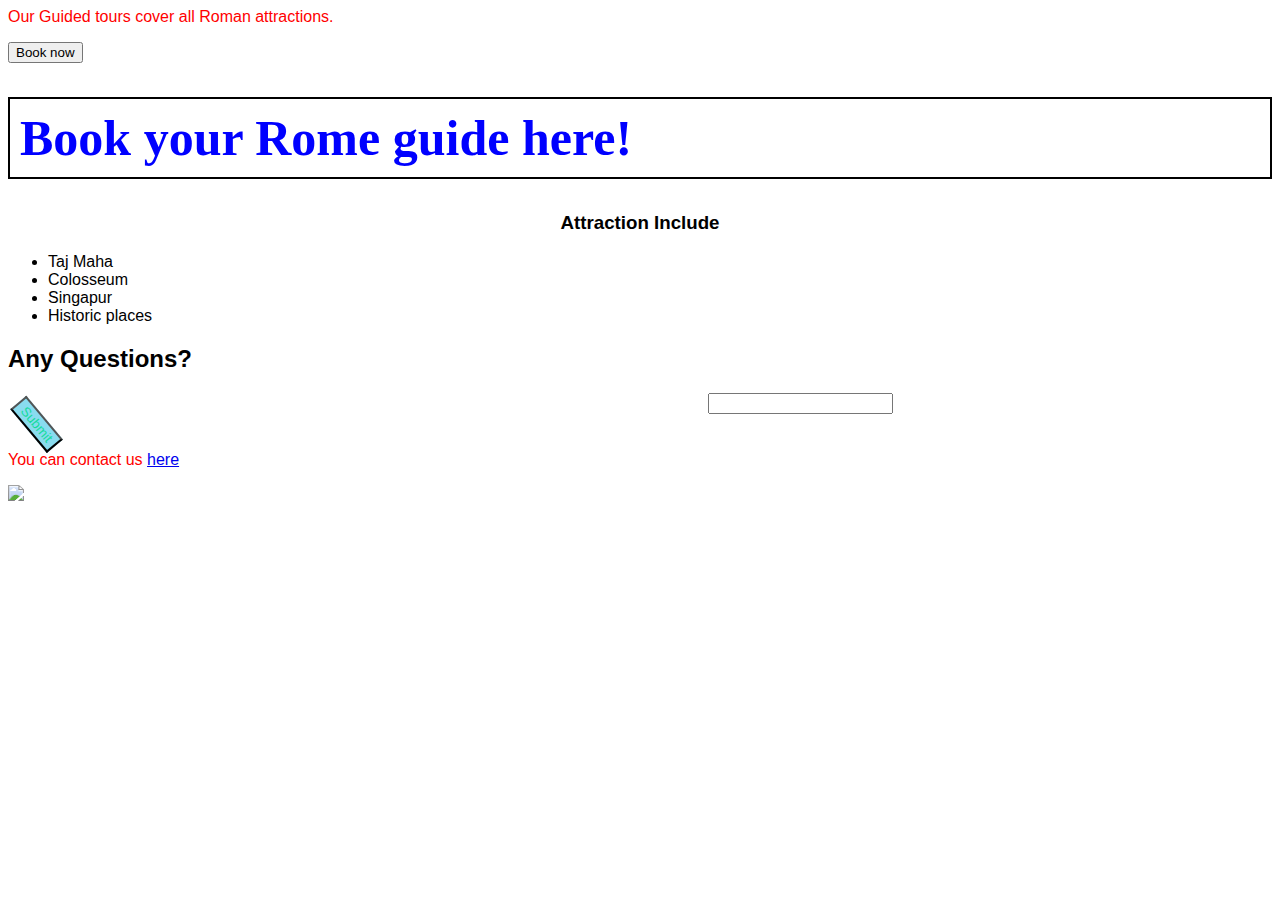
==== index.html @ e2880a71 "basics done moving to project" ====
<html>
    <head>
<link rel="stylesheet" href="style.css" />
        <title>Guided Tours in Rome</title>
    </head>
    <body>
        <div>
            <p>Our Guided tours cover all Roman attractions.</p>
            <button>Book now</button>
            <h1 class="heading">Book your Rome guide here!</h1>
            
        </div>
        
        <div>
            <h3 class="attraction">Attraction Include</h3>
            <ul>
                <li>Taj Maha</li>
                <li>Colosseum</li>
                <li>Singapur</li>
                <li>Historic places</li>
            </ul>
        </div>
        <div>
            <h2>Any Questions?</h2>
            <form>
                <input class="input"/>
                <button class="submit">Submit</button>
            </form>

        </div>
        <p>You can contact us <a href="https://google.com" target="_blank">here</a></p>
        
        <div class="image">
            <img src="https://images.unsplash.com/photo-1639763703351-c27defbb51b1?q=80&w=1921&auto=format&fit=crop&ixlib=rb-4.0.3&ixid=M3wxMjA3fDB8MHxwaG90by1wYWdlfHx8fGVufDB8fHx8fA%3D%3D"/>

        </div>
    </body>
</html>


<BsBorderWidth />
---- style.css ----
@keyframes fade-in{
    0%{
        opacity: 0;
    }
    100%{
        opacity: 1;
    }
}

body{
    font-family: Impact, Haettenschweiler, 'Arial Narrow Bold', sans-serif;
}

p{
    color:red
}

div .heading{
    color:blue;
    font-size:50px;
    font-family:'Times New Roman', Times, serif;
    padding: 10px;
    border:2px solid black;
    animation: fade-in 1s ;
}
div .attraction{
    text-align: center;
}
.input{
    display: block;/*the submit in new line*/
    margin-left: 500px;
    transform: scale(2);/*increase the size*/
    transform: translate(200px);/*move left-right*/
    transition: transform 1s;
}

.submit{
    color: #15db9c;
    background: rgba(19, 185, 223, 0.5);

    /* a is opacity */
    transform: rotate(50deg);

}


.submit:hover{
    transform: scale(2);
}

.input:focus{
    cursor:pointer;
    transform: scale(2);
}
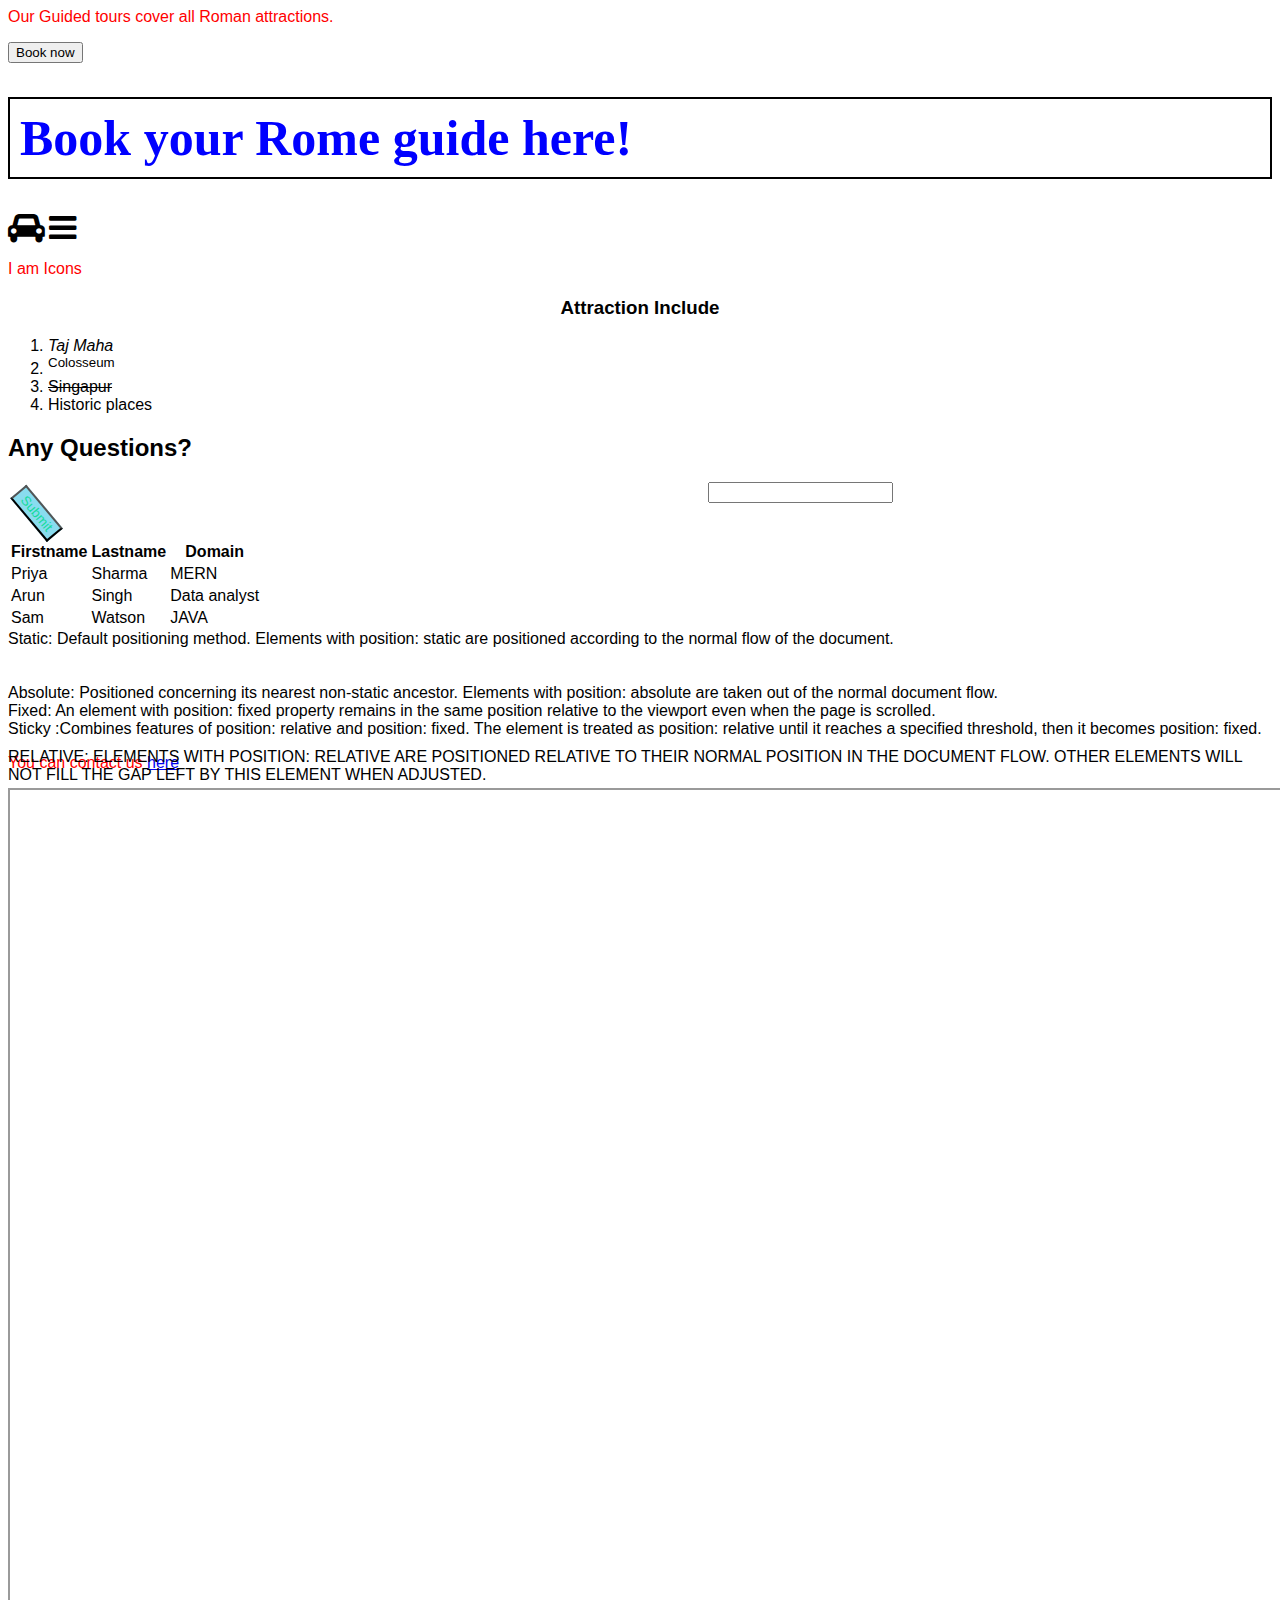
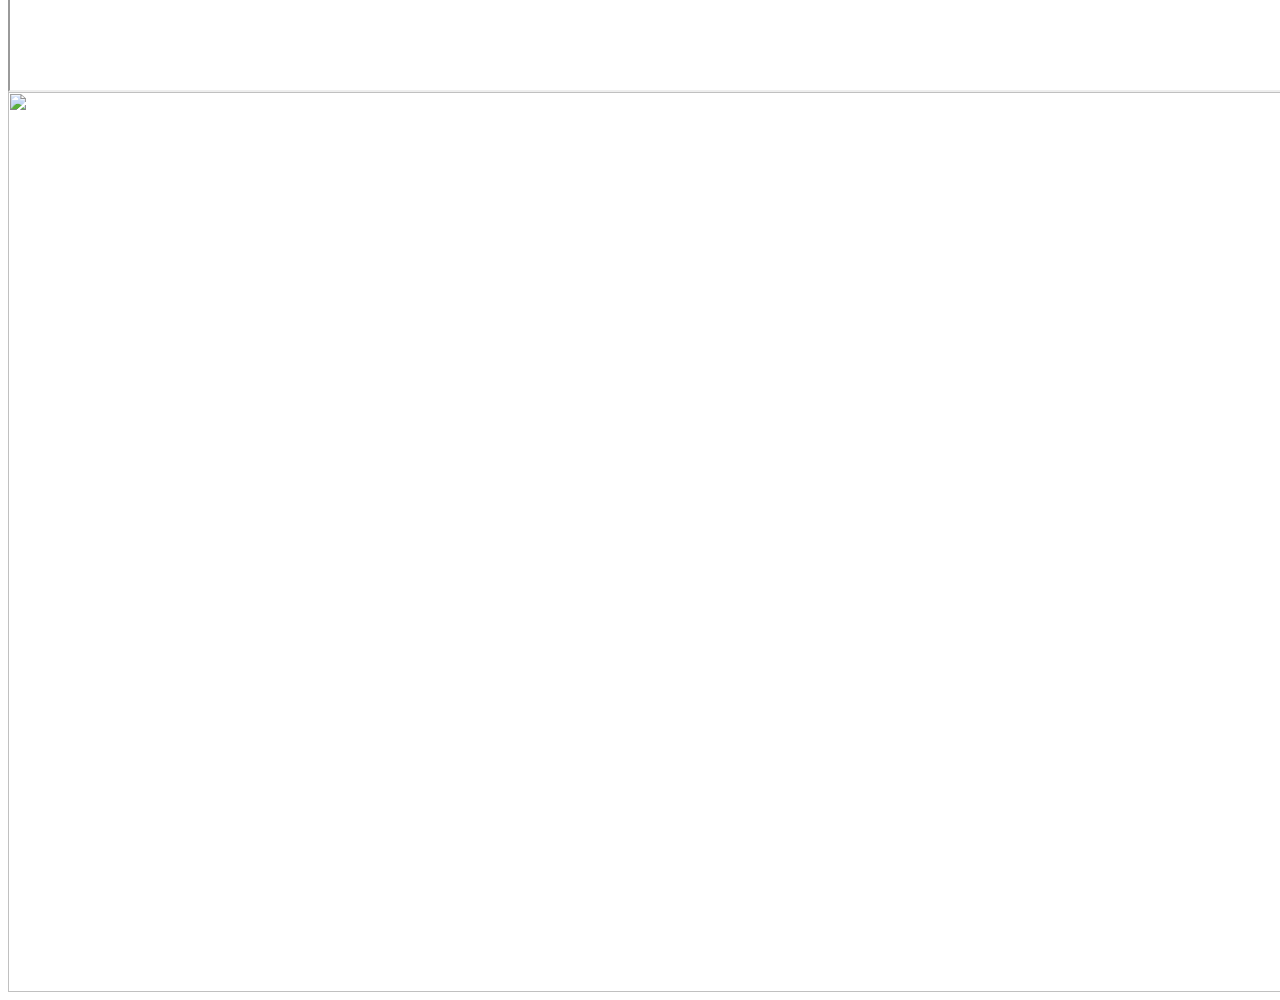
==== commit 4759f942: "some tag i tried" ====
--- a/index.html
+++ b/index.html
@@ -1,6 +1,7 @@
 <html>
     <head>
 <link rel="stylesheet" href="style.css" />
+<link rel="stylesheet" href="https://cdnjs.cloudflare.com/ajax/libs/font-awesome/4.7.0/css/font-awesome.min.css">
         <title>Guided Tours in Rome</title>
     </head>
     <body>
@@ -8,17 +9,22 @@
             <p>Our Guided tours cover all Roman attractions.</p>
             <button>Book now</button>
             <h1 class="heading">Book your Rome guide here!</h1>
+            <i class="fa fa-car" style="font-size:32px;">
+            </i>
+            <i class="fa fa-bars" style="font-size:32px;">
+            </i>
+            <p>I am Icons</p>
             
         </div>
         
         <div>
             <h3 class="attraction">Attraction Include</h3>
-            <ul>
-                <li>Taj Maha</li>
-                <li>Colosseum</li>
-                <li>Singapur</li>
+            <ol type="1">
+                <li><em>Taj Maha</em></li>
+                <li><sup>Colosseum</sup></li>
+                <li><del>Singapur</del></li>
                 <li>Historic places</li>
-            </ul>
+            </ol>
         </div>
         <div>
             <h2>Any Questions?</h2>
@@ -28,8 +34,42 @@
             </form>
 
         </div>
+        <div class="table">
+            <table>
+                <tr>
+                    <th>Firstname</th>
+                    <th>Lastname</th>
+                    <th>Domain</th>
+                </tr>
+                <tr>
+                    <td>Priya</td>
+                    <td>Sharma</td>
+                    <td>MERN</td>
+                </tr>
+                <tr>
+                    <td>Arun</td>
+                    <td>Singh</td>
+                    <td>Data analyst</td>
+                </tr>
+                <tr>
+                    <td>Sam</td>
+                    <td>Watson</td>
+                    <td>JAVA</td>
+                </tr>
+            </table>
+        </div>
+
+
+        <div class="static">Static: Default positioning method. Elements with position: static are positioned according to the normal flow of the document.</div>
+        <div class="relative">Relative: Elements with position: relative are positioned relative to their normal position in the document flow. Other elements will not fill the gap left by this element when adjusted.</div>
+        <div class="absolute">Absolute: Positioned concerning its nearest non-static ancestor. Elements with position: absolute are taken out of the normal document flow.</div>
+        <div class="fixed">Fixed: An element with position: fixed property remains in the same position relative to the viewport even when the page is scrolled.</div>
+        <div class="sticky">Sticky :Combines features of position: relative and position: fixed. The element is treated as position: relative until it reaches a specified threshold, then it becomes position: fixed.</div>
         <p>You can contact us <a href="https://google.com" target="_blank">here</a></p>
-        
+        <div>
+            <iframe src="https://en.wikipedia.org/wiki/Main_Page" title="description"></iframe>
+
+        </div>
         <div class="image">
             <img src="https://images.unsplash.com/photo-1639763703351-c27defbb51b1?q=80&w=1921&auto=format&fit=crop&ixlib=rb-4.0.3&ixid=M3wxMjA3fDB8MHxwaG90by1wYWdlfHx8fGVufDB8fHx8fA%3D%3D"/>
 
--- a/style.css
+++ b/style.css
@@ -21,10 +21,14 @@
     font-family:'Times New Roman', Times, serif;
     padding: 10px;
     border:2px solid black;
-    animation: fade-in 1s ;
+    animation: fade-in 5s ;
 }
 div .attraction{
     text-align: center;
+}
+
+div ul li{
+    outline:2px dashed blueviolet;
 }
 .input{
     display: block;/*the submit in new line*/
@@ -53,6 +57,39 @@
     transform: scale(2);
 }
 
+.static{
+    position: static;
+}
+
+.relative{
+    position: relative;
+    text-transform:uppercase;
+    /* left:100px; */
+    top:100px;
+
+}
+.absolute{
+
+}
+.fixed{
+
+}
+
+.sticky{
+
+}
+
+iframe{
+    width: 100vw;
+    height: 100vh;
+}
+
+img{
+    width: 100vw;
+    height: 100vh;
+}
 
 
 
+
+
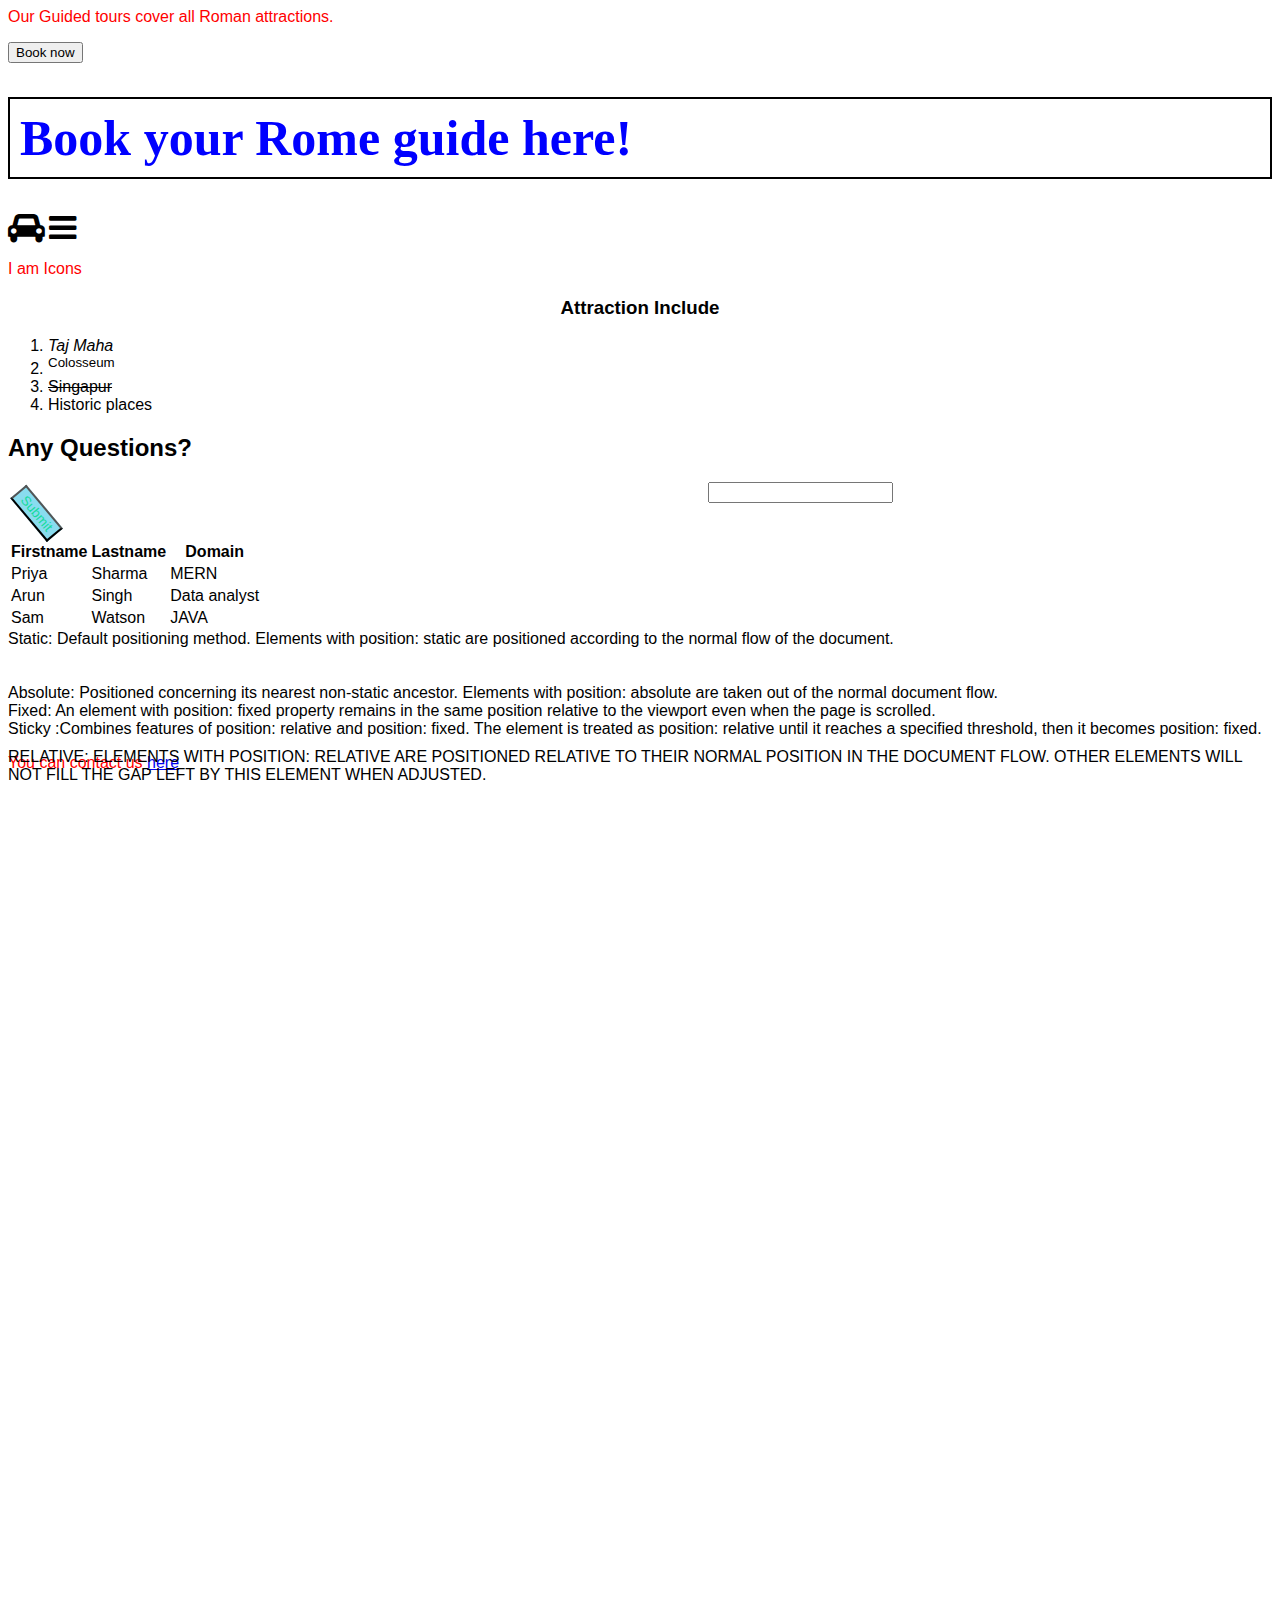
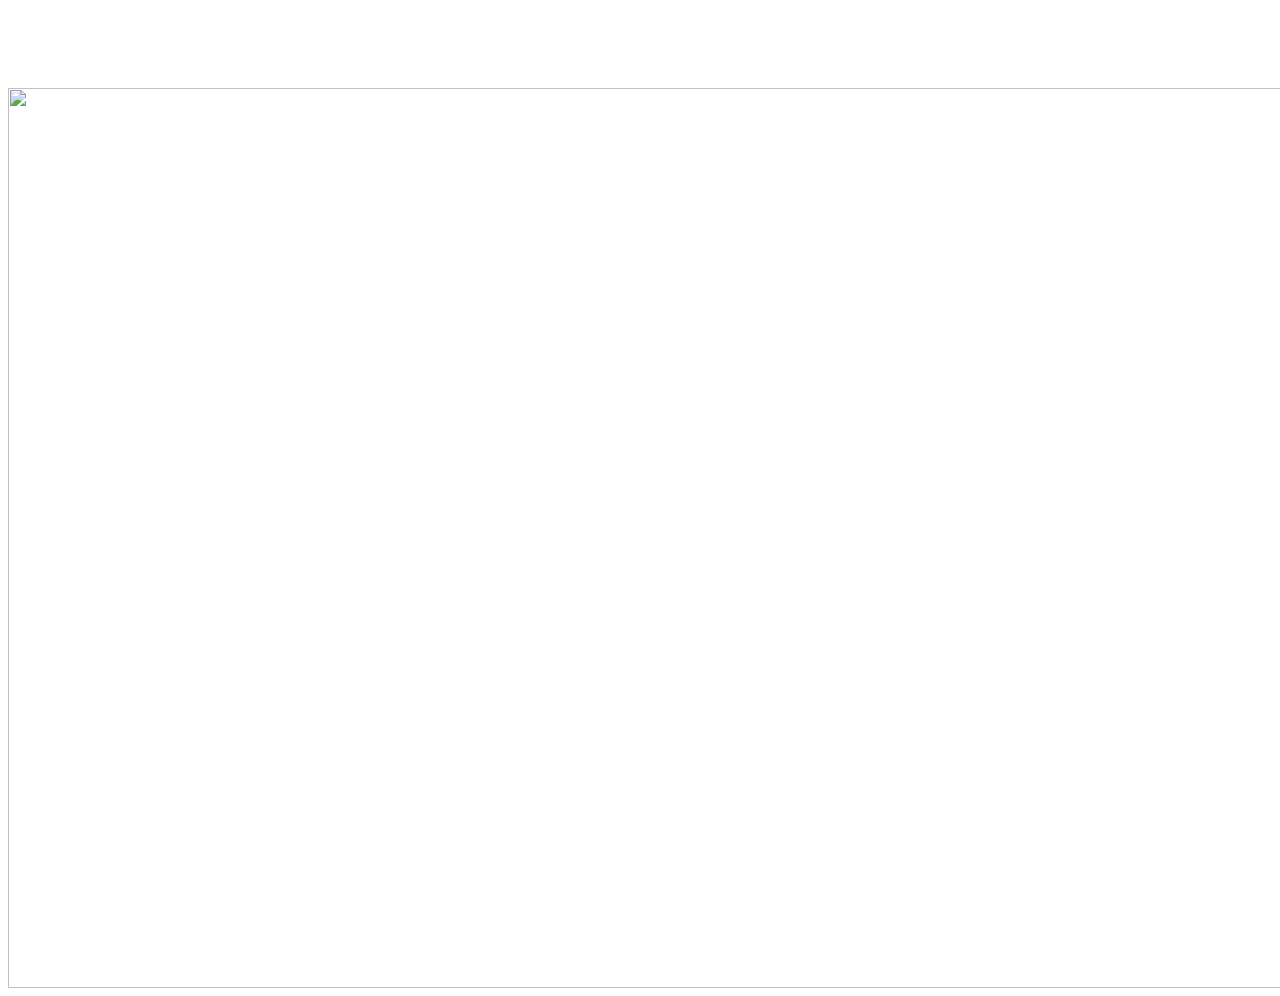
==== commit 5a885ab6: "event [ag" ====
--- a/index.html
+++ b/index.html
@@ -67,7 +67,8 @@
         <div class="sticky">Sticky :Combines features of position: relative and position: fixed. The element is treated as position: relative until it reaches a specified threshold, then it becomes position: fixed.</div>
         <p>You can contact us <a href="https://google.com" target="_blank">here</a></p>
         <div>
-            <iframe src="https://en.wikipedia.org/wiki/Main_Page" title="description"></iframe>
+            <!-- <iframe src="https://en.wikipedia.org/wiki/Main_Page" title="description"></iframe> -->
+            <iframe width="560" height="315" src="https://www.youtube.com/embed/uDkjZ-UjgX0?si=OafrVXPvHX5SzazG" title="YouTube video player" frameborder="0" allow="accelerometer; autoplay; clipboard-write; encrypted-media; gyroscope; picture-in-picture; web-share" referrerpolicy="strict-origin-when-cross-origin" allowfullscreen></iframe>
 
         </div>
         <div class="image">
